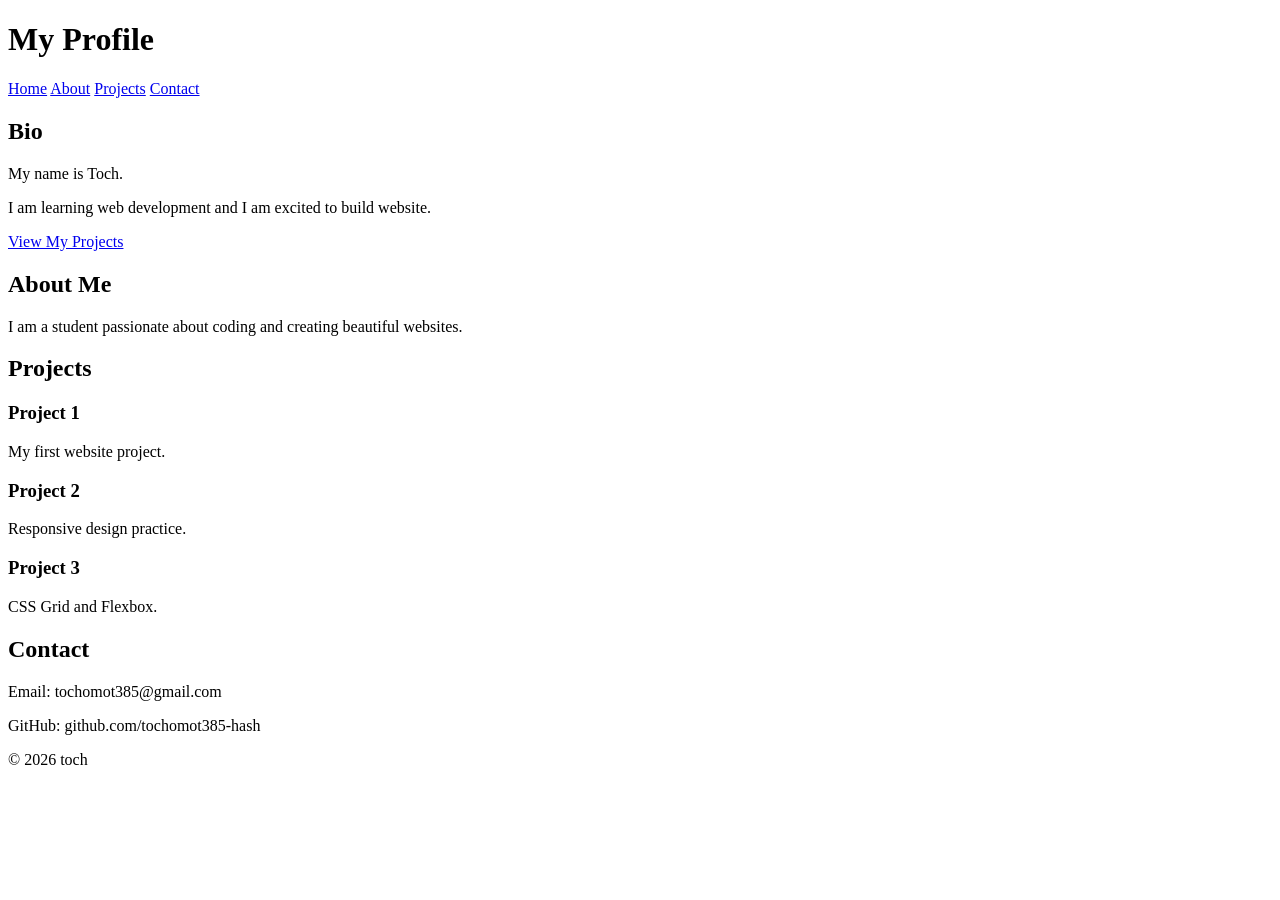
==== Index.html @ eec8f025 "Update profile information in Index.html" ====
<!DOCTYPE html>
<html lang="en">
<head>
<meta charset="UTF-8">
<meta name="viewport" content="width=device-width, initial-scale=1.0">
<title>Toch Omot</title>
<link rel="stylesheet" href="styles.css">
</head>
<body>
<header class="site-header">
<h1>My Profile</h1>
<nav class="nav">
<a href="#home">Home</a>
<a href="#about">About</a>
<a href="#projects">Projects</a>
<a href="#contact">Contact</a>
</nav>
</header>
<main>
<section class="hero" id="home">
<div>
<h2>Bio</h2>
<p>My name is Toch.</p>
<p>I am learning web development and I am excited to build website.</p>
<a href="#projects" class="button">View My Projects</a>
</div>
</section>
<section id="about">
<h2>About Me</h2>
<p>I am a student passionate about coding and creating beautiful websites.</p>
</section>
<section id="projects">
<h2>Projects</h2>
<div class="projects-grid">
<div><h3>Project 1</h3><p>My first website project.</p></div>
<div><h3>Project 2</h3><p>Responsive design practice.</p></div>
<div><h3>Project 3</h3><p>CSS Grid and Flexbox.</p></div>
</div>
</section>
<section id="contact">
<h2>Contact</h2>
<p>Email: tochomot385@gmail.com</p>
<p>GitHub: github.com/tochomot385-hash</p>
</section>
</main>
<footer>
<p>&copy; 2026 toch</p>
</footer>
</body>
</html>
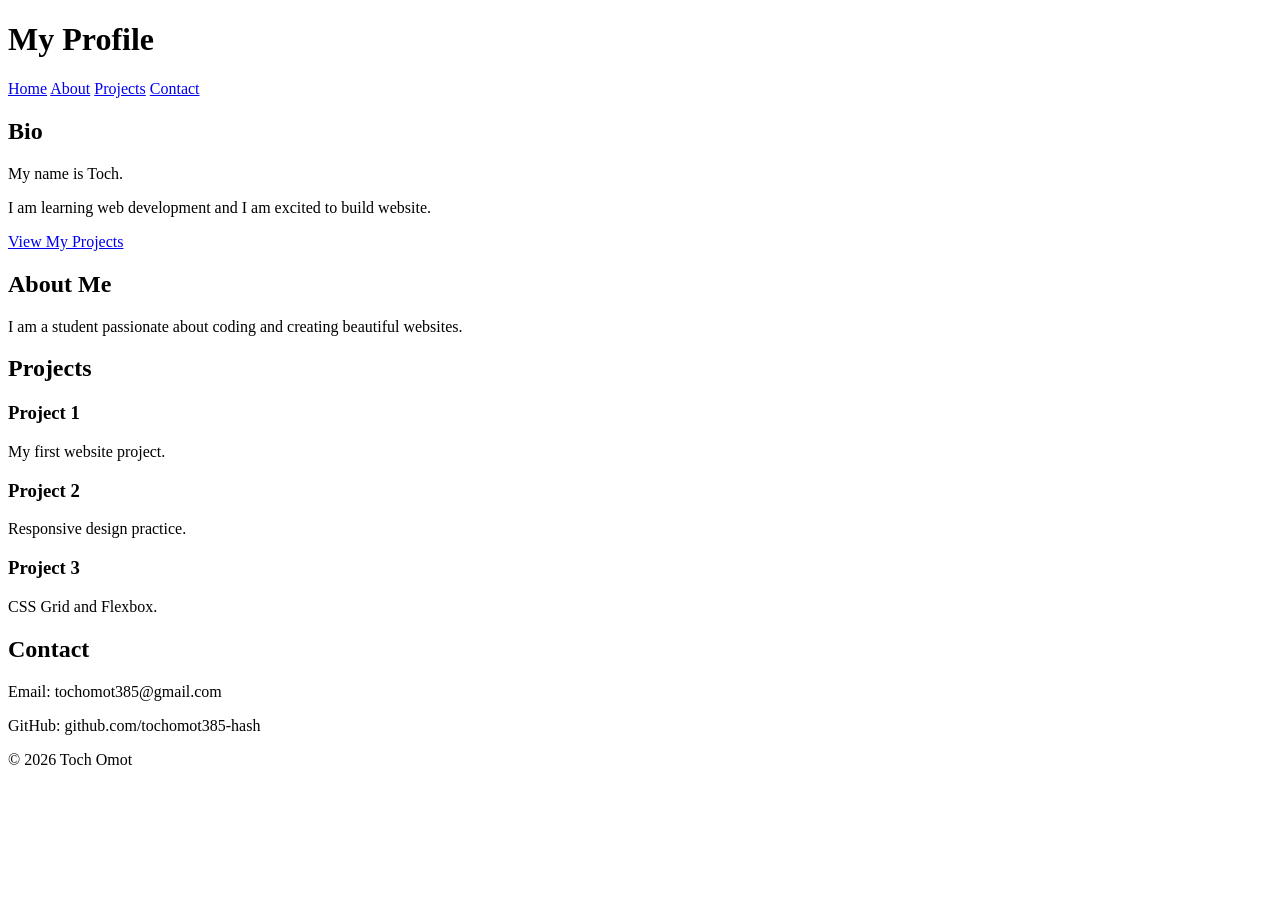
==== commit e816b988: "Update footer copyright name to 'Toch Omot'" ====
--- a/Index.html
+++ b/Index.html
@@ -44,7 +44,7 @@
 </section>
 </main>
 <footer>
-<p>&copy; 2026 toch</p>
+<p>&copy; 2026 Toch Omot</p>
 </footer>
 </body>
 </html>
